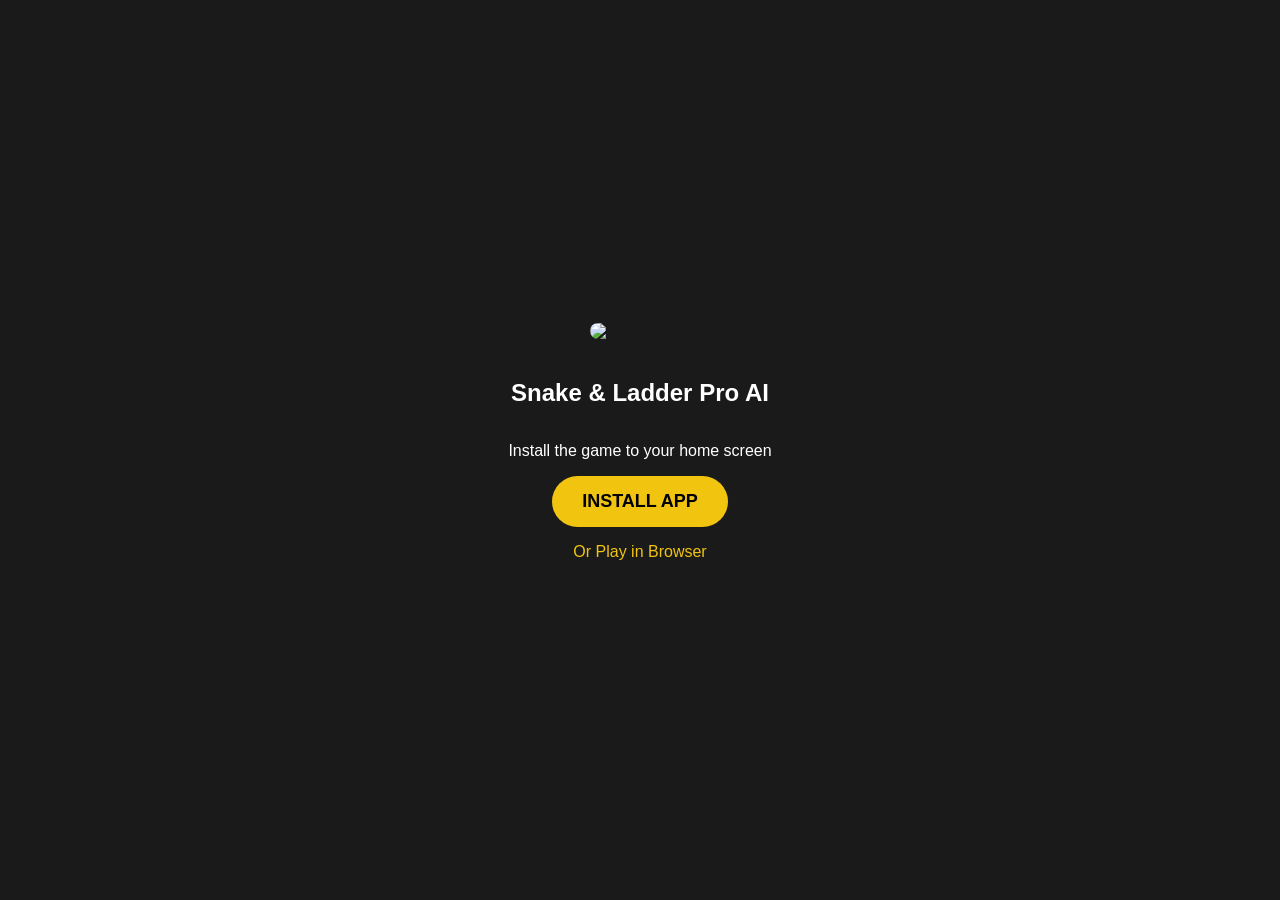
==== index.html @ 399b5c7f "Rename Index.html to index.html" ====
<!DOCTYPE html>
<html>
<head>
    <title>S&L Pro - Install</title>
    <meta name="viewport" content="width=device-width, initial-scale=1.0">
    <link rel="manifest" href="manifest.json">
    <link rel="apple-touch-icon" href="icon.png">
    <style>
        body { 
            background: #1a1a1a; color: white; font-family: sans-serif;
            display: flex; flex-direction: column; align-items: center; justify-content: center; height: 100vh; margin: 0;
        }
        .install-btn {
            background: #f1c40f; color: black; padding: 15px 30px; border-radius: 50px; font-weight: bold; border: none; font-size: 18px; cursor: pointer;
        }
    </style>
</head>
<body>
    <img src="icon.png" width="100" style="border-radius: 20px; margin-bottom: 20px;">
    <h2>Snake & Ladder Pro AI</h2>
    <p>Install the game to your home screen</p>
    <button class="install-btn" id="installBtn">INSTALL APP</button>
    <p><a href="loading.html" style="color: #f1c40f; text-decoration: none;">Or Play in Browser</a></p>

    <script>
        // Service Worker
        if ('serviceWorker' in navigator) {
            navigator.serviceWorker.register('sw.js');
        }

        // Install logic
        let deferredPrompt;
        window.addEventListener('beforeinstallprompt', (e) => {
            e.preventDefault();
            deferredPrompt = e;
            document.getElementById('installBtn').style.display = 'block';
        });

        document.getElementById('installBtn').addEventListener('click', async () => {
            if (deferredPrompt) {
                deferredPrompt.prompt();
                const { outcome } = await deferredPrompt.userChoice;
                deferredPrompt = null;
            } else {
                window.location.href = "loading.html";
            }
        });
    </script>
</body>
</html>
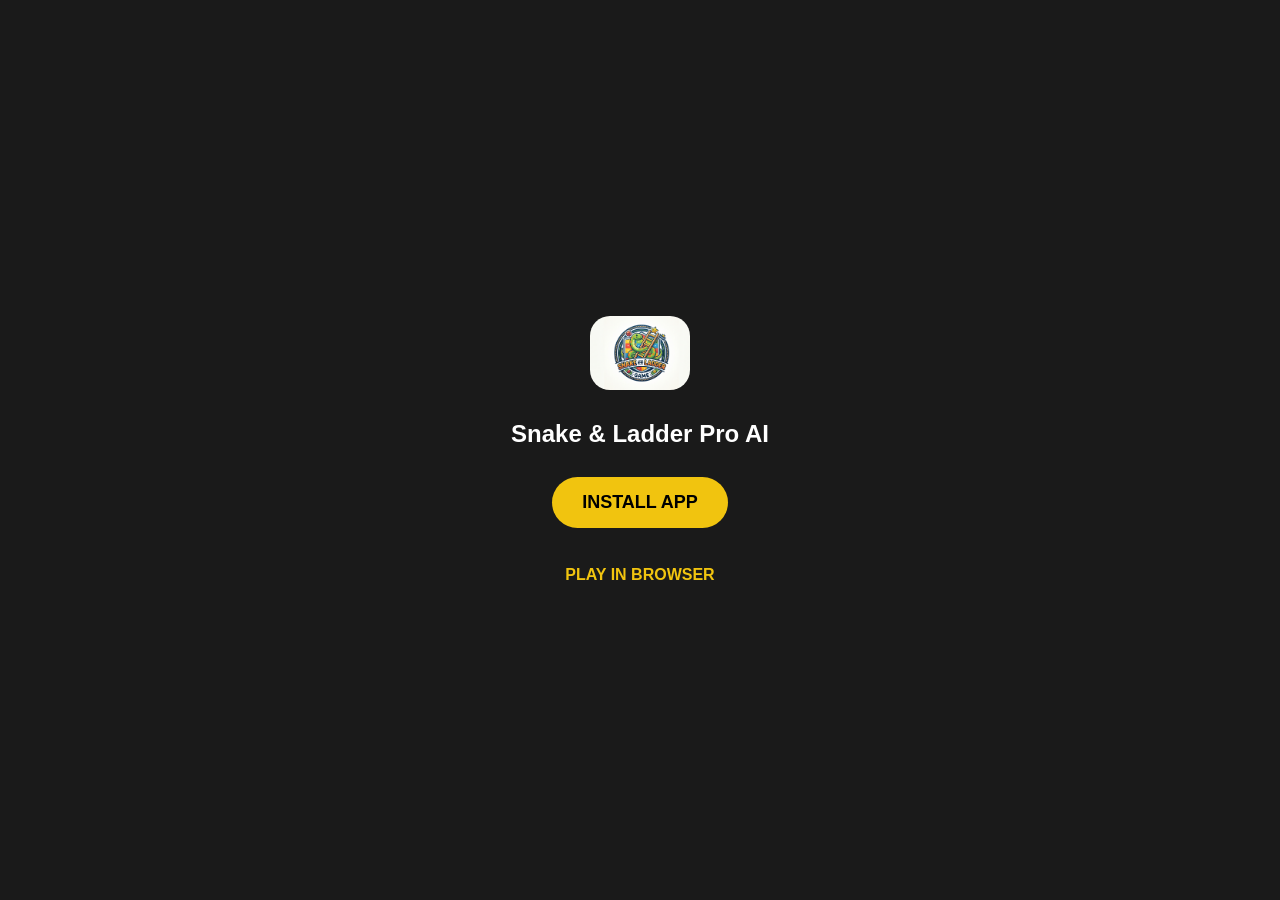
==== commit a97d2dc0: "Update index.html" ====
--- a/index.html
+++ b/index.html
@@ -6,43 +6,34 @@
     <link rel="manifest" href="manifest.json">
     <link rel="apple-touch-icon" href="icon.png">
     <style>
-        body { 
-            background: #1a1a1a; color: white; font-family: sans-serif;
-            display: flex; flex-direction: column; align-items: center; justify-content: center; height: 100vh; margin: 0;
-        }
-        .install-btn {
-            background: #f1c40f; color: black; padding: 15px 30px; border-radius: 50px; font-weight: bold; border: none; font-size: 18px; cursor: pointer;
-        }
+        body { background: #1a1a1a; color: white; font-family: sans-serif; display: flex; flex-direction: column; align-items: center; justify-content: center; height: 100vh; margin: 0; text-align: center; }
+        .install-btn { background: #f1c40f; color: black; padding: 15px 30px; border-radius: 50px; font-weight: bold; border: none; font-size: 18px; cursor: pointer; margin-top: 10px; }
+        a { color: #f1c40f; text-decoration: none; margin-top: 20px; font-weight: bold; }
     </style>
 </head>
 <body>
-    <img src="icon.png" width="100" style="border-radius: 20px; margin-bottom: 20px;">
+    <img src="icon.png" width="100" style="border-radius: 20px; margin-bottom: 10px;">
     <h2>Snake & Ladder Pro AI</h2>
-    <p>Install the game to your home screen</p>
     <button class="install-btn" id="installBtn">INSTALL APP</button>
-    <p><a href="loading.html" style="color: #f1c40f; text-decoration: none;">Or Play in Browser</a></p>
+    <br>
+    <a href="game/loading.html">PLAY IN BROWSER</a>
 
     <script>
-        // Service Worker
         if ('serviceWorker' in navigator) {
             navigator.serviceWorker.register('sw.js');
         }
 
-        // Install logic
         let deferredPrompt;
         window.addEventListener('beforeinstallprompt', (e) => {
             e.preventDefault();
             deferredPrompt = e;
-            document.getElementById('installBtn').style.display = 'block';
         });
 
         document.getElementById('installBtn').addEventListener('click', async () => {
             if (deferredPrompt) {
                 deferredPrompt.prompt();
-                const { outcome } = await deferredPrompt.userChoice;
-                deferredPrompt = null;
             } else {
-                window.location.href = "loading.html";
+                window.location.href = "game/loading.html";
             }
         });
     </script>
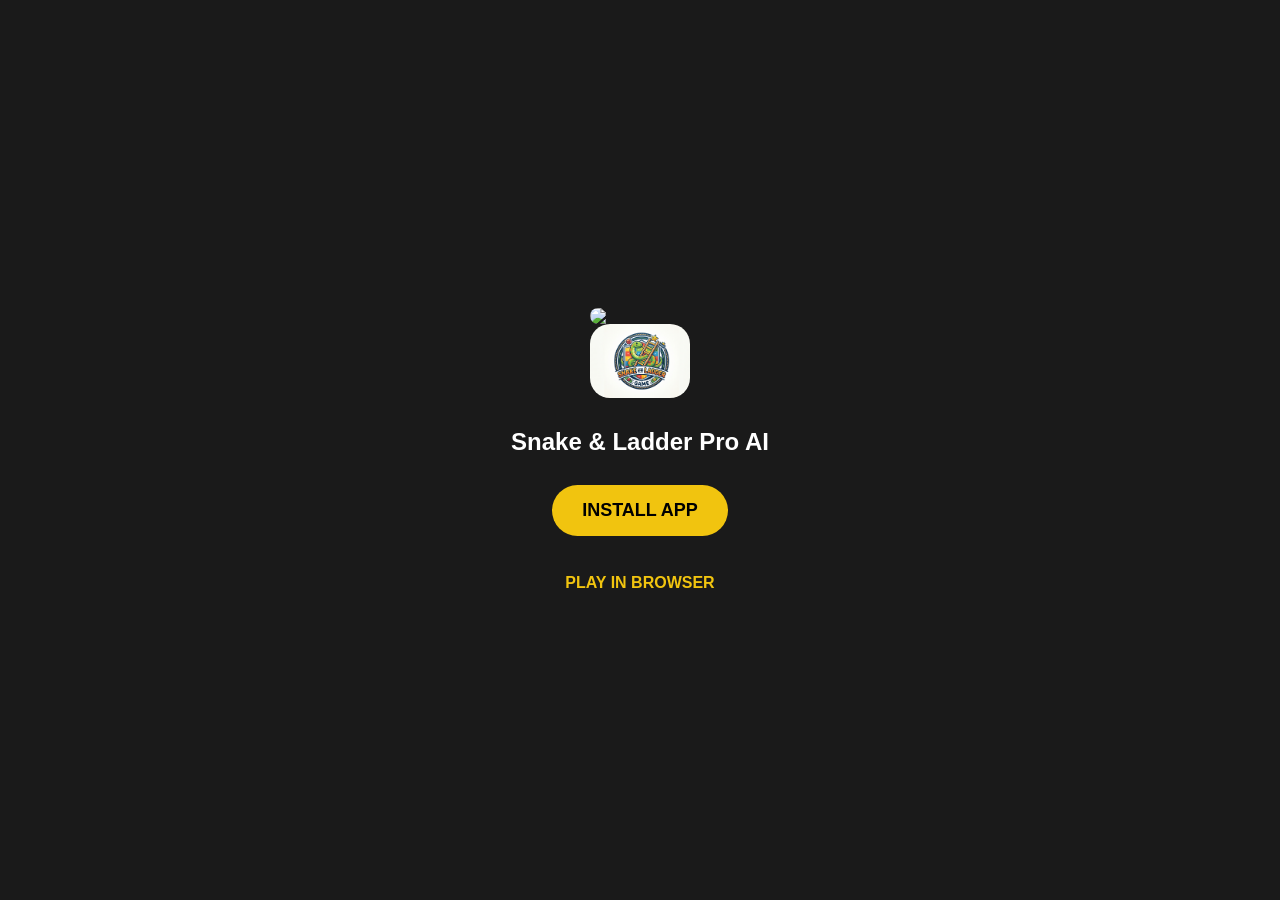
==== commit e4fd31a5: "Update index.html" ====
--- a/index.html
+++ b/index.html
@@ -4,7 +4,8 @@
     <title>S&L Pro - Install</title>
     <meta name="viewport" content="width=device-width, initial-scale=1.0">
     <link rel="manifest" href="manifest.json">
-    <link rel="apple-touch-icon" href="icon.png">
+    <link rel="apple-touch-icon" href="game/assets/icon.png">
+<img src="game/assets/icon.png" width="100" style="border-radius: 20px;">
     <style>
         body { background: #1a1a1a; color: white; font-family: sans-serif; display: flex; flex-direction: column; align-items: center; justify-content: center; height: 100vh; margin: 0; text-align: center; }
         .install-btn { background: #f1c40f; color: black; padding: 15px 30px; border-radius: 50px; font-weight: bold; border: none; font-size: 18px; cursor: pointer; margin-top: 10px; }
